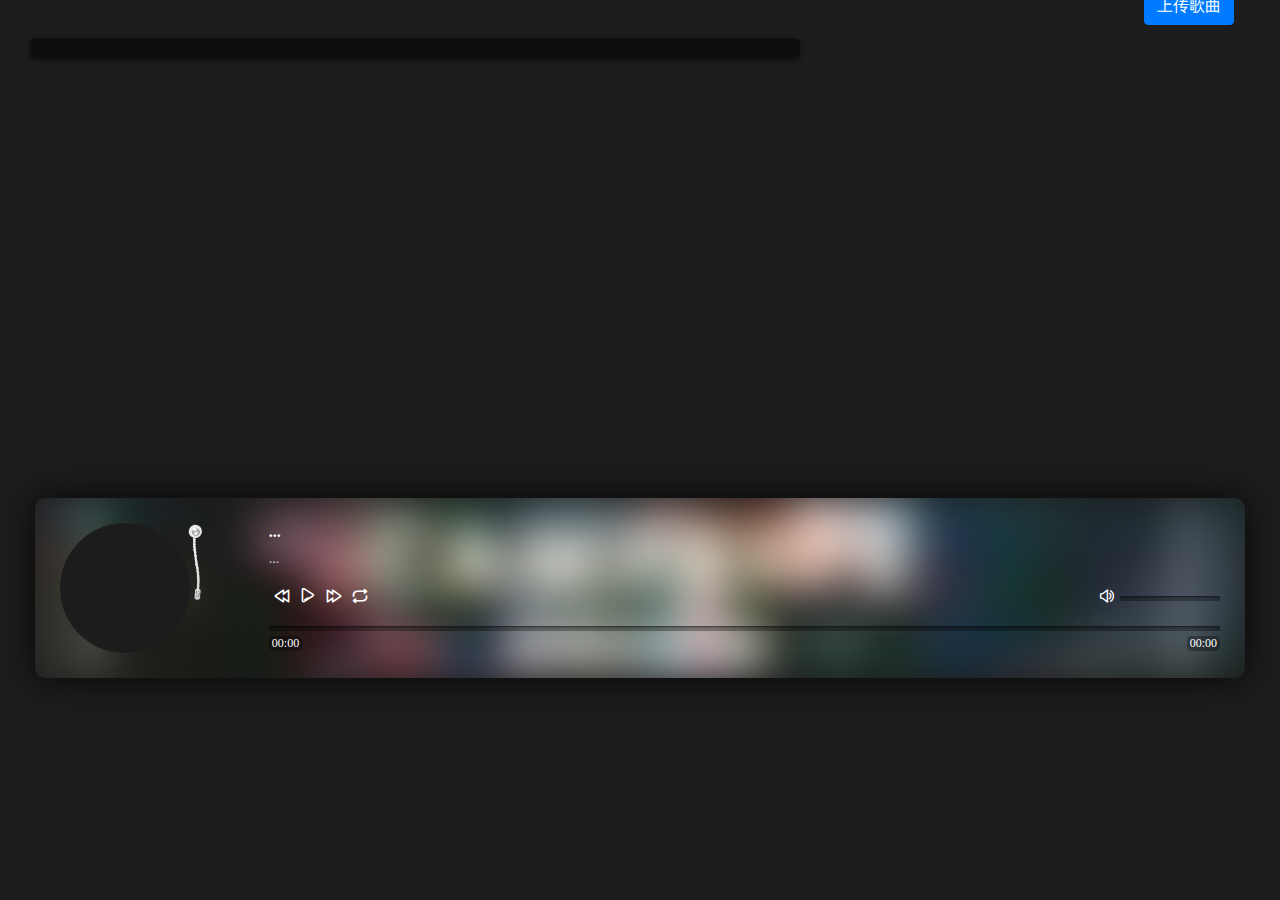
==== www/templates/song.html @ 47638ec6 "添加音乐播放器" ====
﻿<!DOCTYPE html>
<html>
<head>
<meta charset="utf-8" />
<meta http-equiv="X-UA-Compatible" content="IE=edge">
<title>jQuery带歌单列表在线网页音乐播放器代码</title>
<meta name="viewport" content="width=device-width, initial-scale=1">

<link rel="stylesheet" href="../static/musicplayer/fonts/iconfont.css">
<link rel="stylesheet" type="text/css" media="screen" href="../static/musicplayer/css/reset.css" />
<link rel="stylesheet" type="text/css" media="screen" href="../static/musicplayer/css/player.css" />

</head>
<!--禁止body垂直滑动-->
<body style="overflow-y:hidden">
<!--<script src="/demos/googlegg.js"></script>-->


<!-- 播放器 -->
<div class="music-player">
	<!-- audio标签 -->
	<audio class="music-player__audio" ></audio>
	<!-- 歌曲列表 -->
	<div class="music-player__list" style="margin-left: -61%;">
		<ul class="music__list_content">
			<!-- <li class="music__list__item play">123</li>
			<li class="music__list__item">123</li>
			<li class="music__list__item">123</li> -->
		</ul>
	</div>
	<!--上传操作	-->
	<div style="float:right;margin-top: -13%;margin-right: -58%;">
	   <button type="button" class="upload_btn" onclick="openUploadMusicModal()"  style="color: #fff;background-color: #007bff;border-color: #007bff">上传歌曲</button>
	</div>
	<!-- 播放器主体 -->
	<div class="music-player__main" style="margin-top: 80%;margin-left: -60%;margin-right: -60%">
		<!-- 模糊背景 -->
		<div class="music-player__blur"></div>
		<!-- 唱片 -->
		<div class="music-player__disc">
			<!-- 唱片图片 -->
			<div class="music-player__image">
				<img width="100%" src="" alt="">
			</div>
			<!-- 指针 -->
			<div class="music-player__pointer"><img width="100%" src="../static/musicplayer/images/cd_tou.png" alt=""></div>
		</div>
		<!-- 控件主体 -->
		<div class="music-player__controls">
			<!-- 歌曲信息 -->
			<div class="music__info">
				<h3 class="music__info--title">...</h3>
				<p class="music__info--singer">...</p>
			</div>
			<!-- 控件... -->
			<div class="player-control">
				<div class="player-control__content">
					<div class="player-control__btns">
						<div class="player-control__btn player-control__btn--prev"><i class="iconfont icon-prev"></i></div>
						<div class="player-control__btn player-control__btn--play"><i class="iconfont icon-play"></i></div>
						<div class="player-control__btn player-control__btn--next"><i class="iconfont icon-next"></i></div>
						<div class="player-control__btn player-control__btn--mode"><i class="iconfont icon-loop"></i></div>
					</div>
					<div class="player-control__volume">
						<div class="control__volume--icon player-control__btn"><i class="iconfont icon-volume"></i></div>
						<div class="control__volume--progress progress"></div>
					</div>
				</div>

				<!-- 歌曲播放进度 -->
				<div class="player-control__content">
					<div class="player__song--progress progress"></div>
					<div class="player__song--timeProgess nowTime">00:00</div>
					<div class="player__song--timeProgess totalTime">00:00</div>
				</div>

			</div>

		</div>
	</div>
</div>

<script src="../static/musicplayer/js/utill.js"></script>
<script src="../static/musicplayer/js/jquery.min.js"></script>
<script src="../static/js/vue.min.js"></script>
<script src="../static/js/awesome.js"></script>
<script src="../static/musicplayer/js/player.js"></script>
<script src="../static/bootstrap/js/cdn.bootstrap.min.js"></script>

<script>

function initVM(data) {
    $('#vm').show();
    var vm = new Vue({
        el: '#vm',
        data: {
            songs: data.songs,
            page: data.page
        }
    });
}

//加载后台数据，初始化音乐列表
function initPlayerCreator(data){
	new Player(data.songs);
}

//获取后台音乐列表数据

$(document).ready(function() {
    getJSON('/api/musics', {
        page: {{ page_index }}
    }, function (err, results) {
        if (err) {
            return fatal(err);
        }
        $('#loading').hide();
        initPlayerCreator(results);
    });
});


function  openUploadMusicModal() {
    $("#uploadMusicModal").modal("show");
}
</script>

</body>
</html>
---- www/static/musicplayer/fonts/iconfont.css ----
@font-face {font-family: "iconfont";
  src: url('iconfont.eot?t=1537976418058'); /* IE9*/
  src: url('iconfont.eot?t=1537976418058#iefix') format('embedded-opentype'), /* IE6-IE8 */
  url('[data-uri]') format('woff'),
  url('iconfont.ttf?t=1537976418058') format('truetype'), /* chrome, firefox, opera, Safari, Android, iOS 4.2+*/
  url('iconfont.svg?t=1537976418058#iconfont') format('svg'); /* iOS 4.1- */
}

.iconfont {
  font-family:"iconfont" !important;
  font-size:16px;
  font-style:normal;
  -webkit-font-smoothing: antialiased;
  -moz-osx-font-smoothing: grayscale;
}

.icon-prev:before { content: "\f0069"; }

.icon-next:before { content: "\f006a"; }

.icon-play:before { content: "\e66a"; }

.icon-pause:before { content: "\e76a"; }

.icon-random:before { content: "\e622"; }

.icon-muted:before { content: "\e61e"; }

.icon-volume:before { content: "\e87a"; }

.icon-loop:before { content: "\e66c"; }

.icon-single:before { content: "\e66d"; }
---- www/static/musicplayer/css/player.css ----
/* 播放器大小 */
.music-player {
    width: 550px;
}

/* 播放器位置 */
.music-player {
    position: relative;
    margin: 200px auto;
}

/* 歌曲列表 */

.music-player__list {
    width: 140%;
    padding: 10px;
    margin-top: -162px;
    background: rgba(0, 0, 0, 0.5);
    border-radius: 5px;
    -webkit-box-shadow: 0 2px 6px rgba(0, 0, 0, 0.5);
    box-shadow: 0 2px 6px rgba(0, 0, 0, 0.5);
}

.music__list__item {
    padding-left: 25px;
    color: #ccc;
    position: relative;
    margin-bottom: 10px;
    font-size: 14px;
    cursor: pointer;
}

.music__list__item:last-of-type {
    margin: 0;
}

.music__list__item.play {
    color: #fff;
}

.music__list__item.play:before {
    font-family: 'iconfont';
    content: "\e87a";
    position: absolute;
    left: 0px;
    top: 4px;
}


/* 播放器主体 */
.music-player__main {
    height: 180px;
    padding: 25px;
    -webkit-box-shadow: 0 0 40px rgba(0, 0, 0, 0.8);
    box-shadow: 0 0 40px rgba(0, 0, 0, 0.8);
    border-radius: 10px;
    position: relative;
    overflow: hidden;
}

/* 播放器主体模糊背景 */
.music-player__blur {
    width: 100%;
    height: 100%;
    position: absolute;
    background: url('../images/songs/c.jpg') no-repeat center;
    background-size: 100%;
    left: 0;
    top: 0;
    z-index: -1;
    -webkit-filter: blur(20px);
    filter: blur(20px);
}



/* 播放器唱片效果 */
.music-player__disc {
    float: left;
    width: 130px;
    height: 130px;
    background: url(../images/cd.png) no-repeat center;
    background-size: 100%;
    position: relative;
}

/* 唱片指针 */
.music-player__pointer {
    width: 25px;
    position: absolute;
    right: -10px;
    top: 0;
    -webkit-transform-origin: right top;
    -ms-transform-origin: right top;
    transform-origin: right top;
    -webkit-transform: rotate(-15deg);
    -ms-transform: rotate(-15deg);
    transform: rotate(-15deg);
    -webkit-transition: all 0.3s;
    -o-transition: all 0.3s;
    transition: all 0.3s;
}

/* 唱片指针播放状态 加play类名 */
.music-player__pointer.play {
    -webkit-transform: rotate(0deg);
    -ms-transform: rotate(0deg);
    transform: rotate(0deg);
}

/* 唱片歌曲图片 */
.music-player__image {
    width: 80px;
    height: 80px;
    border-radius: 50%;
    position: absolute;
    overflow: hidden;
    left: 0;
    right: 0;
    top: 0;
    bottom: 0;
    margin: auto;
}


/* 播放器控件 */

.music-player__controls {
    width: 82%;
    height: 130px;
    float: right;
}

/* 歌曲信息 */
.music__info {
    width: 100%;
    height: 50px;
    margin-bottom: 15px;
}

.music__info .music__info--title,
.music__info .music__info--singer {
    color: #fff;
}

.music__info .music__info--title {
    font-size: 16px;
}

.music__info .music__info--singer {
    color: #ccc;
    font-size: 14px;
    margin-top: 10px;
}

/* 控件 */

.player-control {
    width: 100%;
}

.player-control__content {
    margin-bottom: 5px;
    overflow: hidden;
}

/* 播放暂停按钮 */
.player-control__btns {
    float: left;
    overflow: hidden;
}

.player-control__btn {
    float: left;
    margin: 0 5px;
    font-weight: bolder;
    color: #fff;
    cursor: pointer;
}

.player-control__volume {
    float: right;
    overflow: hidden;
}

.control__volume--progress {
    float: left;
    width: 100px;
    position: relative;
    top: 8px;
}

.player__song--timeProgess{
    font-size: 12px;
    color: #fff;
    margin-top: 5px;
    padding: 0px 3px;
    background: rgba(0, 0, 0, 0.3);
    border-radius: 5px;
}

.nowTime{
    float: left;
}
.totalTime{
    float: right;
}

.progress {
    background: rgba(0, 0, 0, 0.3);
    height: 5px;
    -webkit-box-shadow: 0 1px 2px rgba(0, 0, 0, 0.5) inset;
    box-shadow: 0 1px 2px rgba(0, 0, 0, 0.5) inset;
    overflow: hidden;
    border-radius: 2px;
    position: relative;
    cursor: pointer;
}

.progress .back {
    width: 0px;
    height: 100%;
    border-radius: 2px;
    background: rgb(12, 182, 212);
}

.progress .pointer {
    width: 7px;
    height: 7px;
    background: #fff;
    border-radius: 50%;
    opacity: 0;
    -webkit-transition: opacity 0.3s;
    -o-transition: opacity 0.3s;
    transition: opacity 0.3s;
    position: absolute;
    top: -1px;
    left: 0;
}

.progress:hover .pointer {
    opacity: 1;
}


/* 播放 画片 动画 */

@-webkit-keyframes disc {
    from {
        -webkit-transform: rotate(0deg);
        transform: rotate(0deg);
    }

    to {
        -webkit-transform: rotate(360deg);
        transform: rotate(360deg);
    }
}

@keyframes disc {
    from {
        -webkit-transform: rotate(0deg);
        transform: rotate(0deg);
    }

    to {
        -webkit-transform: rotate(360deg);
        transform: rotate(360deg);
    }
}

.music-player__image.play {
    -webkit-animation: disc 5s linear 0s infinite;
    animation: disc 5s linear 0s infinite;
}


/*  播放进度  */

.player__song--progress {
    width: 100%;
    margin-top: 15px;
}



.upload_btn {
    display: inline-block;
    font-weight: 200;
    text-align: center;
    white-space: nowrap;
    vertical-align: middle;
    -webkit-user-select: none;
    -moz-user-select: none;
    -ms-user-select: none;
    user-select: none;
    border: 1px solid transparent;
    padding: .375rem .75rem;
    font-size: 1rem;
    line-height: 1.5;
    border-radius: .25rem;
    transition: color .15s ease-in-out, background-color .15s ease-in-out, border-color .15s ease-in-out, box-shadow .15s ease-in-out
}
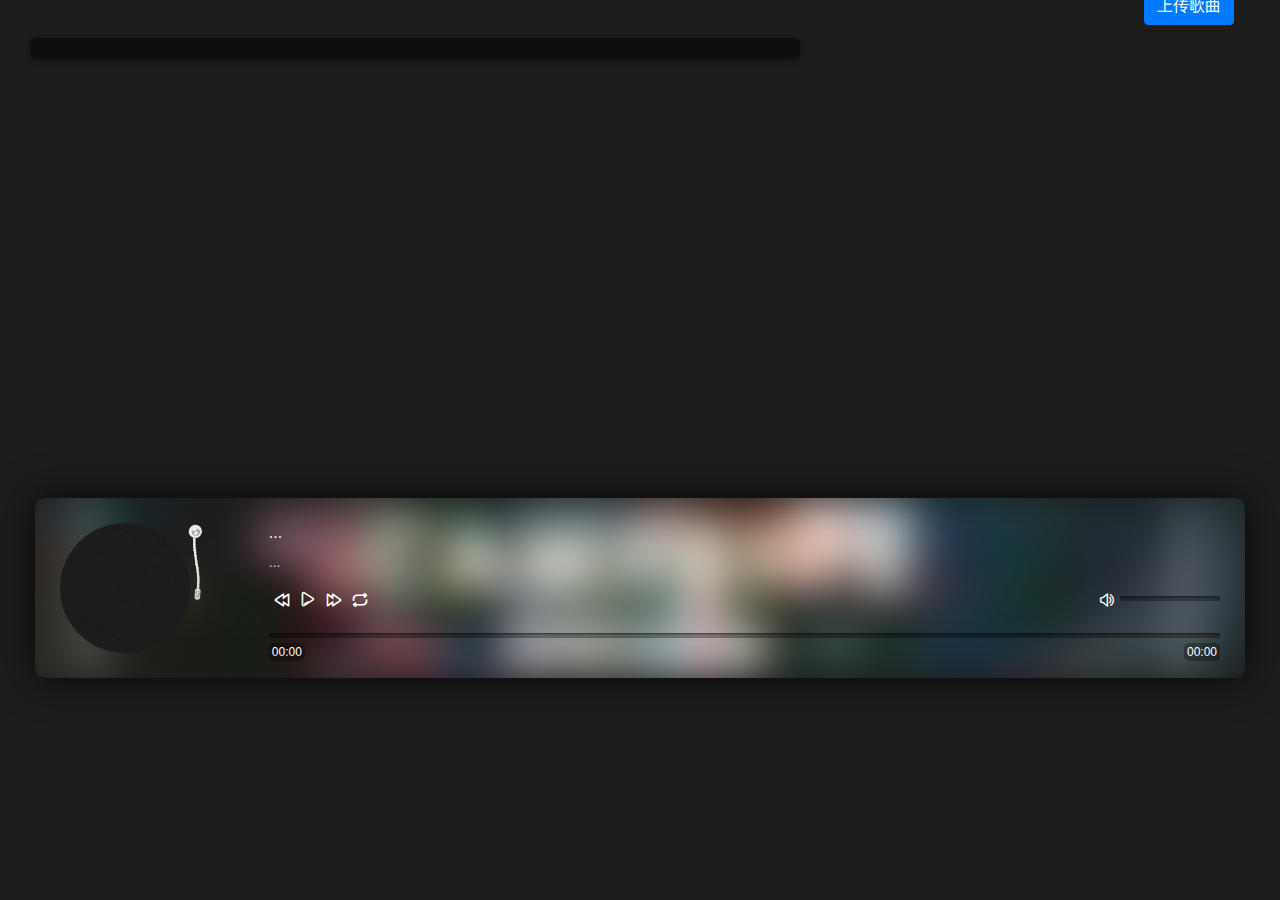
==== commit 71d7d739: "如何用python在后台接收file（待定）" ====
--- a/www/templates/song.html
+++ b/www/templates/song.html
@@ -6,9 +6,24 @@
 <title>jQuery带歌单列表在线网页音乐播放器代码</title>
 <meta name="viewport" content="width=device-width, initial-scale=1">
 
-<link rel="stylesheet" href="../static/musicplayer/fonts/iconfont.css">
-<link rel="stylesheet" type="text/css" media="screen" href="../static/musicplayer/css/reset.css" />
-<link rel="stylesheet" type="text/css" media="screen" href="../static/musicplayer/css/player.css" />
+	<link rel="stylesheet" href="../static/bootstrap/css/cdn.bootstrap.min.css">
+	<link rel="stylesheet" type="text/css" media="screen" href="../static/bootstrap.fileinput/css/fileinput.css" />
+<!--	<link rel="stylesheet" href="../static/bootstrap.fileinput/css/fontawesome.css" crossorigin="anonymous"/>-->
+	<link rel="stylesheet" href="https://use.fontawesome.com/releases/v5.5.0/css/all.css" crossorigin="anonymous">
+	<link rel="stylesheet" type="text/css" media="screen" href="../static/bootstrap.fileinput/themes/explorer-fas/theme.css" />
+	<link rel="stylesheet" href="../static/musicplayer/fonts/iconfont.css">
+	<link rel="stylesheet" type="text/css" media="screen" href="../static/musicplayer/css/player.css" />
+	<link rel="stylesheet" type="text/css" media="screen" href="../static/musicplayer/css/reset.css" />
+
+	<script src="../static/musicplayer/js/jquery.min.js"></script>
+	<script src="../static/bootstrap/js/cdn.bootstrap.min.js"></script>
+	<script src="../static/bootstrap.fileinput/js/plugins/piexif.js" type="text/javascript"></script>
+    <script src="../static/bootstrap.fileinput/js/plugins/sortable.js" type="text/javascript"></script>
+    <script src="../static/bootstrap.fileinput/js/fileinput.js" type="text/javascript"></script>
+    <script src="../static/bootstrap.fileinput/js/locales/zh.js" type="text/javascript"></script>
+    <script src="../static/bootstrap.fileinput/themes/fas/theme.js" type="text/javascript"></script>
+    <script src="../static/bootstrap.fileinput/themes/explorer-fas/theme.js" type="text/javascript"></script>
+
 
 </head>
 <!--禁止body垂直滑动-->
@@ -30,7 +45,49 @@
 	</div>
 	<!--上传操作	-->
 	<div style="float:right;margin-top: -13%;margin-right: -58%;">
-	   <button type="button" class="upload_btn" onclick="openUploadMusicModal()"  style="color: #fff;background-color: #007bff;border-color: #007bff">上传歌曲</button>
+	    <button type="button" class="btn btn-primary" data-toggle="modal" data-target="#uploadMusicModal" style="color: #fff;background-color: #007bff;border-color: #007bff">上传歌曲</button>
+		<!-- 上传歌曲Modal -->
+		<div class="modal fade" id="uploadMusicModal" tabindex="-1" role="dialog" aria-hidden="true">
+		  <div class="modal-dialog" role="document">
+			<div class="modal-content">
+			  <div class="modal-header">
+				<h5 class="modal-title"> 现在请共享你的音乐吧</h5>
+				<button type="button" class="close" data-dismiss="modal" aria-label="Close">
+				  <span aria-hidden="true">&times;</span>
+				</button>
+			  </div>
+			  <div class="modal-body">
+				  <form method="post" role="form" enctype="multipart/form-data">
+					  <div class="input-group">
+						<label class="col-form-label">歌曲文件:</label>
+						<input id="file-0" name="file-0" type="file" class="file" data-allowed-file-types="['flac','mp3','wav']" data-language="zh"
+							   data-max-file-size="0" data-theme="fas">
+					  </div>
+				  </form>
+<!--				<form action="../api/push/music_info" method="post" enctype="multipart/form-data">-->
+					<input type="text" hidden id="music_remote_path" name="music_remote_path">
+					<div class="form-group">
+					<label class="col-form-label">歌名:</label>
+					<input type="text" required class="form-control" id="title">
+				  </div>
+				  <div class="form-group">
+					<label class="col-form-label">歌手:</label>
+					<input type="text" required class="form-control" id="singer">
+				  </div>
+				  <div class="form-group">
+				   <label class="col-form-label">描述:</label>
+					  <textarea id="description" name="description" rows=3" class="form-control" placeholder="Enter description for the files selected..."></textarea>
+			      </div>
+<!--				</form>-->
+			  </div>
+			  <div class="modal-footer">
+				<button type="button" class="btn btn-secondary" data-dismiss="modal">取消</button>
+				<button type="button" class="btn btn-primary" onclick="submitUploadMusic()">提交</button>
+			  </div>
+			</div>
+		  </div>
+		</div>
+
 	</div>
 	<!-- 播放器主体 -->
 	<div class="music-player__main" style="margin-top: 80%;margin-left: -60%;margin-right: -60%">
@@ -81,11 +138,9 @@
 </div>
 
 <script src="../static/musicplayer/js/utill.js"></script>
-<script src="../static/musicplayer/js/jquery.min.js"></script>
 <script src="../static/js/vue.min.js"></script>
 <script src="../static/js/awesome.js"></script>
 <script src="../static/musicplayer/js/player.js"></script>
-<script src="../static/bootstrap/js/cdn.bootstrap.min.js"></script>
 
 <script>
 
@@ -119,11 +174,47 @@
     });
 });
 
-
-function  openUploadMusicModal() {
-    $("#uploadMusicModal").modal("show");
-}
+$("#file-0").fileinput({
+	    showUpload: false,
+        uploadUrl: '../api/upload/music'
+    }).on('filepreupload', function(event, data, previewId, index) {
+    	var title = $('#title').val()
+    	if(title == null || title == ''){
+		}
+		var singer = $('#singer').val()
+		if(singer == null || singer == ''){
+		}
+    }).on('fileuploaded', function (event, data, previewId, index) {
+	    if(data.response.id == 1){
+	    	$("#music_remote_path").val("1111")
+		}
+		});
+
+
+    //提交上传音乐
+    function submitUploadMusic() {
+        var title = $('#title').val();
+        var singer = $('#singer').val();
+        var music_remote_path = $('#music_remote_path').val();
+        var description = $('#description').val();
+        $.ajax({
+            type: "POST",
+            url: "../api/push/music_info",
+            dataType: "json",
+            data: {"title": title,"singer":singer,"description":description,"music_remote_path":music_remote_path},
+            success: function (result) {
+            	debugger;
+                if (result.code == 1) {
+
+                } else {
+
+                }
+            },
+            error: function () {
+
+            }
+        });
+    }
 </script>
-
 </body>
-</html>+</html>
--- a/www/static/bootstrap.fileinput/css/fileinput.css
+++ b/www/static/bootstrap.fileinput/css/fileinput.css
@@ -0,0 +1,550 @@
+/*!
+ * bootstrap-fileinput v5.0.4
+ * http://plugins.krajee.com/file-input
+ *
+ * Krajee default styling for bootstrap-fileinput.
+ *
+ * Author: Kartik Visweswaran
+ * Copyright: 2014 - 2019, Kartik Visweswaran, Krajee.com
+ *
+ * Licensed under the BSD-3-Clause
+ * https://github.com/kartik-v/bootstrap-fileinput/blob/master/LICENSE.md
+ */
+.file-loading input[type=file], input[type=file].file-loading {
+    width: 0;
+    height: 0;
+}
+
+.file-no-browse {
+    position: absolute;
+    left: 50%;
+    bottom: 20%;
+    width: 1px;
+    height: 1px;
+    font-size: 0;
+    opacity: 0;
+    border: none;
+    background: none;
+    outline: none;
+    box-shadow: none;
+}
+
+.kv-hidden, .file-caption-icon, .file-zoom-dialog .modal-header:before, .file-zoom-dialog .modal-header:after, .file-input-new .file-preview, .file-input-new .close, .file-input-new .glyphicon-file, .file-input-new .fileinput-remove-button, .file-input-new .fileinput-upload-button, .file-input-new .no-browse .input-group-btn, .file-input-ajax-new .fileinput-remove-button, .file-input-ajax-new .fileinput-upload-button, .file-input-ajax-new .no-browse .input-group-btn, .hide-content .kv-file-content, .is-locked .fileinput-upload-button, .is-locked .fileinput-remove-button {
+    display: none;
+}
+
+.btn-file input[type=file], .file-caption-icon, .file-preview .fileinput-remove, .krajee-default .file-thumb-progress, .file-zoom-dialog .btn-navigate, .file-zoom-dialog .floating-buttons {
+    position: absolute;
+}
+
+.file-caption-icon .kv-caption-icon {
+    line-height: inherit;
+}
+
+.file-input, .file-loading:before, .btn-file, .file-caption, .file-preview, .krajee-default.file-preview-frame, .krajee-default .file-thumbnail-footer, .file-zoom-dialog .modal-dialog {
+    position: relative;
+}
+
+.file-error-message pre, .file-error-message ul, .krajee-default .file-actions, .krajee-default .file-other-error {
+    text-align: left;
+}
+
+.file-error-message pre, .file-error-message ul {
+    margin: 0;
+}
+
+.krajee-default .file-drag-handle, .krajee-default .file-upload-indicator {
+    float: left;
+    margin-top: 10px;
+    width: 16px;
+    height: 16px;
+}
+
+.krajee-default .file-thumb-progress .progress, .krajee-default .file-thumb-progress .progress-bar {
+    height: 11px;
+    font-family: Verdana, Helvetica, sans-serif;
+    font-size: 9px;
+}
+
+.krajee-default .file-thumb-progress .progress, .kv-upload-progress .progress {
+    background-color: #ccc;
+}
+
+.krajee-default .file-caption-info, .krajee-default .file-size-info {
+    display: block;
+    white-space: nowrap;
+    overflow: hidden;
+    text-overflow: ellipsis;
+    width: 160px;
+    height: 15px;
+    margin: auto;
+}
+
+.file-zoom-content > .file-object.type-video, .file-zoom-content > .file-object.type-flash, .file-zoom-content > .file-object.type-image {
+    max-width: 100%;
+    max-height: 100%;
+    width: auto;
+}
+
+.file-zoom-content > .file-object.type-video, .file-zoom-content > .file-object.type-flash {
+    height: 100%;
+}
+
+.file-zoom-content > .file-object.type-pdf, .file-zoom-content > .file-object.type-html, .file-zoom-content > .file-object.type-text, .file-zoom-content > .file-object.type-default {
+    width: 100%;
+}
+
+.file-loading:before {
+    content: " Loading...";
+    display: inline-block;
+    padding-left: 20px;
+    line-height: 16px;
+    font-size: 13px;
+    font-variant: small-caps;
+    color: #999;
+    background: transparent url(../img/loading.gif) top left no-repeat;
+}
+
+.file-object {
+    margin: 0 0 -5px 0;
+    padding: 0;
+}
+
+.btn-file {
+    overflow: hidden;
+}
+
+.btn-file input[type=file] {
+    top: 0;
+    left: 0;
+    min-width: 100%;
+    min-height: 100%;
+    text-align: right;
+    opacity: 0;
+    background: none repeat scroll 0 0 transparent;
+    cursor: inherit;
+    display: block;
+}
+
+.btn-file ::-ms-browse {
+    font-size: 10000px;
+    width: 100%;
+    height: 100%;
+}
+
+.file-caption .file-caption-name {
+    width: 100%;
+    margin: 0;
+    padding: 0;
+    box-shadow: none;
+    border: none;
+    background: none;
+    outline: none;
+}
+
+.file-caption.icon-visible .file-caption-icon {
+    display: inline-block;
+}
+
+.file-caption.icon-visible .file-caption-name {
+    padding-left: 15px;
+}
+
+.file-caption-icon {
+    left: 8px;
+}
+
+.file-error-message {
+    color: #a94442;
+    background-color: #f2dede;
+    margin: 5px;
+    border: 1px solid #ebccd1;
+    border-radius: 4px;
+    padding: 15px;
+}
+
+.file-error-message pre {
+    margin: 5px 0;
+}
+
+.file-caption-disabled {
+    background-color: #eee;
+    cursor: not-allowed;
+    opacity: 1;
+}
+
+.file-preview {
+    border-radius: 5px;
+    border: 1px solid #ddd;
+    padding: 8px;
+    width: 100%;
+    margin-bottom: 5px;
+}
+
+.file-preview .btn-xs {
+    padding: 1px 5px;
+    font-size: 12px;
+    line-height: 1.5;
+    border-radius: 3px;
+}
+
+.file-preview .fileinput-remove {
+    top: 1px;
+    right: 1px;
+    line-height: 10px;
+}
+
+.file-preview .clickable {
+    cursor: pointer;
+}
+
+.file-preview-image {
+    font: 40px Impact, Charcoal, sans-serif;
+    color: #008000;
+}
+
+.krajee-default.file-preview-frame {
+    margin: 8px;
+    border: 1px solid rgba(0,0,0,0.2);
+    box-shadow: 0 0 10px 0 rgba(0,0,0,0.2);
+    padding: 6px;
+    float: left;
+    text-align: center;
+}
+
+.krajee-default.file-preview-frame .kv-file-content {
+    width: 213px;
+    height: 160px;
+}
+
+.krajee-default .file-preview-other-frame {
+    display: flex;
+    align-items: center;
+    justify-content: center;
+}
+
+.krajee-default.file-preview-frame .kv-file-content.kv-pdf-rendered {
+    width: 400px;
+}
+
+.krajee-default.file-preview-frame[data-template="audio"] .kv-file-content {
+    width: 240px;
+    height: 55px;
+}
+
+.krajee-default.file-preview-frame .file-thumbnail-footer {
+    height: 70px;
+}
+
+.krajee-default.file-preview-frame:not(.file-preview-error):hover {
+    border: 1px solid rgba(0,0,0,0.3);
+    box-shadow: 0 0 10px 0 rgba(0,0,0,0.4);
+}
+
+.krajee-default .file-preview-text {
+    display: block;
+    color: #428bca;
+    border: 1px solid #ddd;
+    font-family: Menlo, Monaco, Consolas, "Courier New", monospace;
+    outline: none;
+    padding: 8px;
+    resize: none;
+}
+
+.krajee-default .file-preview-html {
+    border: 1px solid #ddd;
+    padding: 8px;
+    overflow: auto;
+}
+
+.krajee-default .file-other-icon {
+    font-size: 6em;
+    line-height: 1;
+}
+
+.krajee-default .file-footer-buttons {
+    float: right;
+}
+
+.krajee-default .file-footer-caption {
+    display: block;
+    text-align: center;
+    padding-top: 4px;
+    font-size: 11px;
+    color: #777;
+    margin-bottom: 30px;
+}
+
+.file-upload-stats {
+    font-size: 10px;
+    text-align: center;
+    width: 100%;
+}
+
+.kv-upload-progress .file-upload-stats {
+    font-size: 12px;
+    margin: -10px 0 5px;
+}
+
+.krajee-default .file-preview-error {
+    opacity: 0.65;
+    box-shadow: none;
+}
+
+.krajee-default .file-thumb-progress {
+    height: 11px;
+    top: 37px;
+    left: 0;
+    right: 0;
+}
+
+.krajee-default.kvsortable-ghost {
+    background: #e1edf7;
+    border: 2px solid #a1abff;
+}
+
+.krajee-default .file-preview-other:hover {
+    opacity: 0.8;
+}
+
+.krajee-default .file-preview-frame:not(.file-preview-error) .file-footer-caption:hover {
+    color: #000;
+}
+
+.kv-upload-progress .progress {
+    height: 20px;
+    margin: 10px 0;
+    overflow: hidden;
+}
+
+.kv-upload-progress .progress-bar {
+    height: 20px;
+    font-family: Verdana, Helvetica, sans-serif;
+}
+
+/*noinspection CssOverwrittenProperties*/
+.file-zoom-dialog .file-other-icon {
+    font-size: 22em;
+    font-size: 50vmin;
+}
+
+.file-zoom-dialog .modal-dialog {
+    width: auto;
+}
+
+.file-zoom-dialog .modal-header {
+    display: flex;
+    align-items: center;
+    justify-content: space-between;
+}
+
+.file-zoom-dialog .btn-navigate {
+    padding: 0;
+    margin: 0;
+    background: transparent;
+    text-decoration: none;
+    outline: none;
+    opacity: 0.7;
+    top: 45%;
+    font-size: 4em;
+    color: #1c94c4;
+}
+
+.file-zoom-dialog .btn-navigate:not([disabled]):hover {
+    outline: none;
+    box-shadow: none;
+    opacity: 0.6;
+}
+
+.file-zoom-dialog .floating-buttons {
+    top: 5px;
+    right: 10px;
+}
+
+.file-zoom-dialog .btn-navigate[disabled] {
+    opacity: 0.3;
+}
+
+.file-zoom-dialog .btn-prev {
+    left: 1px;
+}
+
+.file-zoom-dialog .btn-next {
+    right: 1px;
+}
+
+.file-zoom-dialog .kv-zoom-title {
+    font-weight: 300;
+    color: #999;
+    max-width: 50%;
+    overflow: hidden;
+    white-space: nowrap;
+    text-overflow: ellipsis;
+}
+
+.file-input-new .no-browse .form-control {
+    border-top-right-radius: 4px;
+    border-bottom-right-radius: 4px;
+}
+
+.file-input-ajax-new .no-browse .form-control {
+    border-top-right-radius: 4px;
+    border-bottom-right-radius: 4px;
+}
+
+.file-caption-main {
+    width: 100%;
+}
+
+.file-thumb-loading {
+    background: transparent url(../img/loading.gif) no-repeat scroll center center content-box !important;
+}
+
+.file-drop-zone {
+    border: 1px dashed #aaa;
+    border-radius: 4px;
+    text-align: center;
+    vertical-align: middle;
+    margin: 12px 15px 12px 12px;
+    padding: 5px;
+}
+
+.file-drop-zone.clickable:hover {
+    border: 2px dashed #999;
+}
+
+.file-drop-zone.clickable:focus {
+    border: 2px solid #5acde2;
+}
+
+.file-drop-zone .file-preview-thumbnails {
+    cursor: default;
+}
+
+.file-drop-zone-title {
+    color: #aaa;
+    font-size: 1.6em;
+    padding: 85px 10px;
+    cursor: default;
+}
+
+.file-highlighted {
+    border: 2px dashed #999 !important;
+    background-color: #eee;
+}
+
+.file-uploading {
+    background: url(../img/loading-sm.gif) no-repeat center bottom 10px;
+    opacity: 0.65;
+}
+
+.file-zoom-fullscreen .modal-dialog {
+    min-width: 100%;
+    margin: 0;
+}
+
+.file-zoom-fullscreen .modal-content {
+    border-radius: 0;
+    box-shadow: none;
+    min-height: 100vh;
+}
+
+.file-zoom-fullscreen .modal-body {
+    overflow-y: auto;
+}
+
+.floating-buttons {
+    z-index: 3000;
+}
+
+.floating-buttons .btn-kv {
+    margin-left: 3px;
+    z-index: 3000;
+}
+
+.kv-zoom-actions .btn-kv {
+    margin-left: 3px;
+}
+
+.file-zoom-content {
+    height: 480px;
+    text-align: center;
+}
+
+.file-zoom-content .file-preview-image {
+    max-height: 100%;
+}
+
+.file-zoom-content .file-preview-video {
+    max-height: 100%;
+}
+
+.file-zoom-content > .file-object.type-image {
+    height: auto;
+    min-height: inherit;
+}
+
+.file-zoom-content > .file-object.type-audio {
+    width: auto;
+    height: 30px;
+}
+
+@media (min-width: 576px) {
+    .file-zoom-dialog .modal-dialog {
+        max-width: 500px;
+    }
+}
+
+@media (min-width: 992px) {
+    .file-zoom-dialog .modal-lg {
+        max-width: 800px;
+    }
+}
+
+@media (max-width: 767px) {
+    .file-preview-thumbnails {
+        display: flex;
+        justify-content: center;
+        align-items: center;
+        flex-direction: column;
+    }
+
+    .file-zoom-dialog .modal-header {
+        flex-direction: column;
+    }
+}
+
+@media (max-width: 350px) {
+    .krajee-default.file-preview-frame:not([data-template="audio"]) .kv-file-content {
+        width: 160px;
+    }
+}
+
+@media (max-width: 420px) {
+    .krajee-default.file-preview-frame .kv-file-content.kv-pdf-rendered {
+        width: 100%;
+    }
+}
+
+.file-loading[dir=rtl]:before {
+    background: transparent url(../img/loading.gif) top right no-repeat;
+    padding-left: 0;
+    padding-right: 20px;
+}
+
+.file-sortable .file-drag-handle {
+    cursor: move;
+    opacity: 1;
+}
+
+.file-sortable .file-drag-handle:hover {
+    opacity: 0.7;
+}
+
+.clickable .file-drop-zone-title {
+    cursor: pointer;
+}
+
+.file-preview-initial.sortable-chosen {
+    background-color: #d9edf7;
+}--- a/www/static/bootstrap.fileinput/themes/explorer-fas/theme.css
+++ b/www/static/bootstrap.fileinput/themes/explorer-fas/theme.css
@@ -0,0 +1,157 @@
+/*!
+ * bootstrap-fileinput v5.0.4
+ * http://plugins.krajee.com/file-input
+ *
+ * Krajee Explorer Font Awesome 5.x theme style for bootstrap-fileinput. Load this theme file after loading
+ * font awesome 5.x CSS and `fileinput.css`.
+ *
+ * Author: Kartik Visweswaran
+ * Copyright: 2014 - 2019, Kartik Visweswaran, Krajee.com
+ *
+ * Licensed under the BSD-3-Clause
+ * https://github.com/kartik-v/bootstrap-fileinput/blob/master/LICENSE.md
+ */
+.theme-explorer-fas .file-upload-indicator, .theme-explorer-fas .file-drag-handle, .theme-explorer-fas .explorer-frame .kv-file-content, .theme-explorer-fas .file-actions, .explorer-frame .file-preview-other {
+    text-align: center;
+}
+
+.theme-explorer-fas .file-thumb-progress .progress, .theme-explorer-fas .file-thumb-progress .progress-bar {
+    height: 13px;
+    font-size: 11px;
+    line-height: 13px;
+}
+
+.theme-explorer-fas .file-upload-indicator, .theme-explorer-fas .file-drag-handle {
+    position: absolute;
+    display: inline-block;
+    top: 0;
+    right: 3px;
+    width: 16px;
+    height: 16px;
+    font-size: 16px;
+}
+
+.theme-explorer-fas .file-thumb-progress .progress, .theme-explorer-fas .explorer-caption {
+    display: block;
+}
+
+.theme-explorer-fas .explorer-frame td {
+    vertical-align: middle;
+    text-align: left;
+}
+
+.theme-explorer-fas .explorer-frame .kv-file-content {
+    width: 80px;
+    height: 80px;
+    padding: 5px;
+}
+
+.theme-explorer-fas .file-actions-cell {
+    position: relative;
+    width: 120px;
+    padding: 0;
+}
+
+.theme-explorer-fas .file-thumb-progress .progress {
+    margin-top: 5px;
+}
+
+.theme-explorer-fas .explorer-caption {
+    color: #777;
+}
+
+.theme-explorer-fas .kvsortable-ghost {
+    opacity: 0.6;
+    background: #e1edf7;
+    border: 2px solid #a1abff;
+}
+
+.theme-explorer-fas .file-preview .table {
+    margin: 0;
+}
+
+.theme-explorer-fas .file-error-message ul {
+    padding: 5px 0 0 20px;
+}
+
+.explorer-frame .file-preview-text {
+    display: inline-block;
+    color: #428bca;
+    border: 1px solid #ddd;
+    font-family: Menlo, Monaco, Consolas, "Courier New", monospace;
+    outline: none;
+    padding: 8px;
+    resize: none;
+}
+
+.explorer-frame .file-preview-html {
+    display: inline-block;
+    border: 1px solid #ddd;
+    padding: 8px;
+    overflow: auto;
+}
+
+.explorer-frame .file-other-icon {
+    font-size: 2.6em;
+}
+
+@media only screen and (max-width: 767px) {
+    .theme-explorer-fas .table, .theme-explorer-fas .table tbody, .theme-explorer-fas .table tr, .theme-explorer-fas .table td {
+        display: block;
+        width: 100% !important;
+    }
+
+    .theme-explorer-fas .table {
+        border: none;
+    }
+
+    .theme-explorer-fas .table tr {
+        margin-top: 5px;
+    }
+
+    .theme-explorer-fas .table tr:first-child {
+        margin-top: 0;
+    }
+
+    .theme-explorer-fas .table td {
+        text-align: center;
+    }
+
+    .theme-explorer-fas .table .kv-file-content {
+        border-bottom: none;
+        padding: 4px;
+        margin: 0;
+    }
+
+    .theme-explorer-fas .table .kv-file-content .file-preview-image {
+        max-width: 100%;
+        font-size: 20px;
+    }
+
+    .theme-explorer-fas .file-details-cell {
+        border-top: none;
+        border-bottom: none;
+        padding-top: 0;
+        margin: 0;
+    }
+
+    .theme-explorer-fas .file-actions-cell {
+        border-top: none;
+        padding-bottom: 4px;
+    }
+
+    .theme-explorer-fas .explorer-frame .explorer-caption {
+        white-space: nowrap;
+        text-overflow: ellipsis;
+        overflow: hidden;
+        left: 0;
+        right: 0;
+        margin: auto;
+    }
+}
+
+/*noinspection CssOverwrittenProperties*/
+.file-zoom-dialog .explorer-frame .file-other-icon {
+    font-size: 22em;
+    font-size: 50vmin;
+}